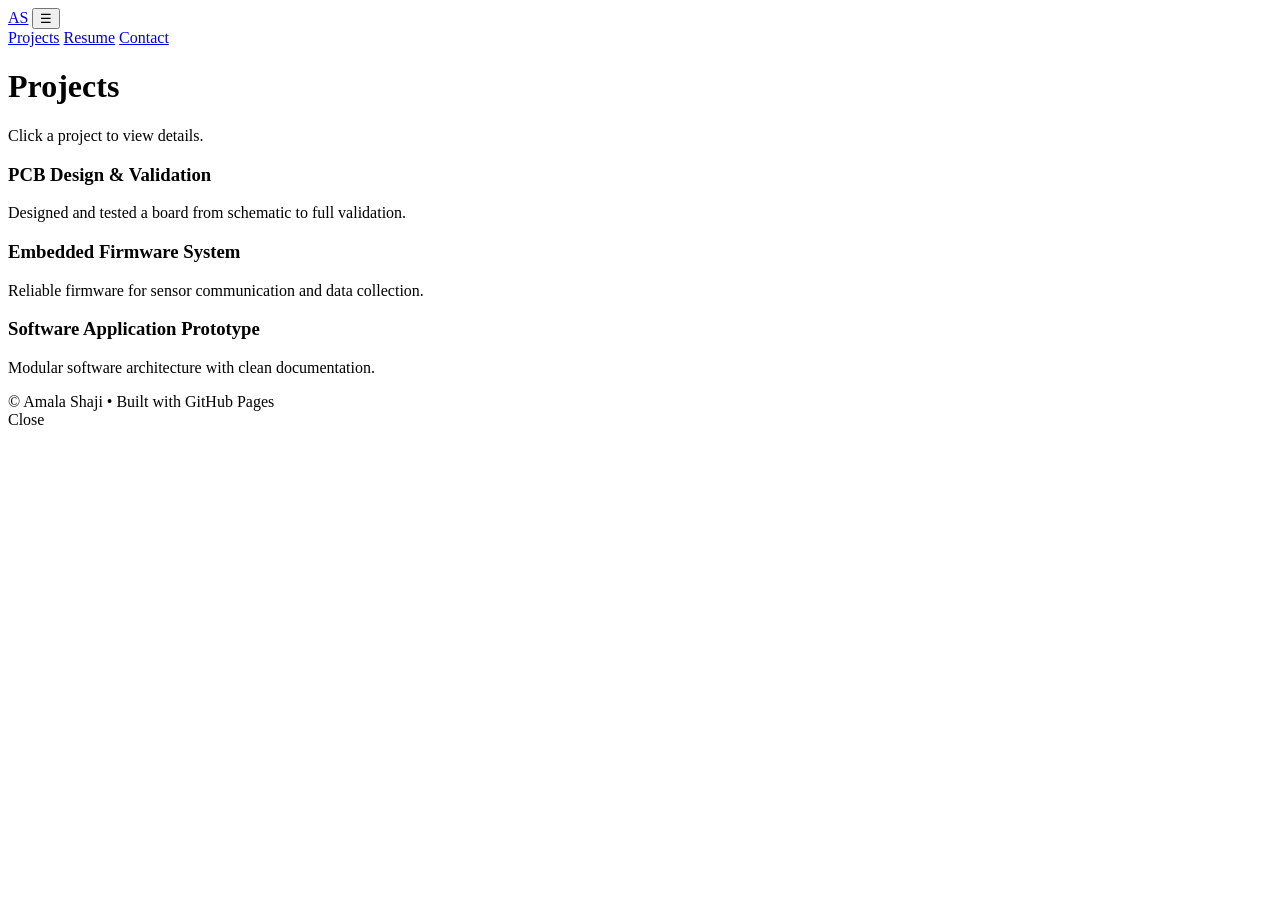
==== projects.html @ 85737dd0 "Update projects.html" ====
<!doctype html>
<html lang="en">
<head>
  <meta charset="utf-8" />
  <meta name="viewport" content="width=device-width,initial-scale=1" />
  <title>Projects | Amala Shaji</title>

  <link rel="stylesheet" href="style.css" />
</head>

<body>
  <div class="bg"></div>

  <div class="container">

    <nav class="nav">
      <a class="logo" href="index.html">AS</a>

      <button class="navToggle" id="navToggle" aria-label="Open menu" aria-expanded="false">
        ☰
      </button>

      <div class="navLinks" id="navLinks">
        <a href="projects.html" class="activeLink">Projects</a>
        <a href="resume.html">Resume</a>
        <a href="index.html#contact">Contact</a>
      </div>
    </nav>

    <h1>Projects</h1>
    <p class="sub">Click a project to view details.</p>

    <div class="grid">

      <div class="card" data-modal="pcb">
        <h3>PCB Design & Validation</h3>
        <p>Designed and tested a board from schematic to full validation.</p>
      </div>

      <div class="card" data-modal="firmware">
        <h3>Embedded Firmware System</h3>
        <p>Reliable firmware for sensor communication and data collection.</p>
      </div>

      <div class="card" data-modal="software">
        <h3>Software Application Prototype</h3>
        <p>Modular software architecture with clean documentation.</p>
      </div>

    </div>

    <footer>
      © <span id="year"></span> Amala Shaji • Built with GitHub Pages
    </footer>

  </div>

  <!-- MODAL -->
  <div class="overlay" id="overlay" aria-hidden="true">
    <div class="notepadModal" role="dialog" aria-modal="true" aria-label="Project details">
      <div class="topbar">
        <div class="dots">
          <span class="dot red"></span>
          <span class="dot yellow"></span>
          <span class="dot green"></span>
        </div>
        <div class="close" id="closeModalBtn">Close</div>
      </div>

      <div class="body" id="modalContent"></div>
    </div>
  </div>

  <script src="script.js"></script>

  <script>
    // Projects modal data
    const content = {
      pcb: `
        <h2>PCB Design & Validation</h2>
        <p>This project focused on designing a printed circuit board from schematic design to physical testing and validation.</p>
        <p><strong>Highlights</strong></p>
        <p>• Schematic design and layout planning</p>
        <p>• Hardware debugging and signal validation</p>
        <p>• Documentation of testing procedures</p>
        <p style="margin-top:14px;">
          <a class="contactlink" href="https://github.com/shajmahal" target="_blank" rel="noopener">View GitHub →</a>
        </p>
      `,
      firmware: `
        <h2>Embedded Firmware System</h2>
        <p>Developed firmware that communicates with sensors and processes real-time data.</p>
        <p><strong>Highlights</strong></p>
        <p>• Defensive coding practices</p>
        <p>• Error handling and logging</p>
        <p>• Testing and debugging workflows</p>
        <p style="margin-top:14px;">
          <a class="contactlink" href="https://github.com/shajmahal" target="_blank" rel="noopener">View GitHub →</a>
        </p>
      `,
      software: `
        <h2>Software Application Prototype</h2>
        <p>A modular application prototype designed with clean architecture and documentation.</p>
        <p><strong>Highlights</strong></p>
        <p>• Modular code structure</p>
        <p>• Clear documentation</p>
        <p>• Simple user interface design</p>
        <p style="margin-top:14px;">
          <a class="contactlink" href="https://github.com/shajmahal" target="_blank" rel="noopener">View GitHub →</a>
        </p>
      `
    };

    const overlay = document.getElementById("overlay");
    const modalContent = document.getElementById("modalContent");
    const closeBtn = document.getElementById("closeModalBtn");

    function openModal(key){
      if (!overlay || !modalContent) return;
      modalContent.innerHTML = content[key] || "<p>Project details not found.</p>";
      overlay.classList.add("active");
      overlay.setAttribute("aria-hidden", "false");
    }

    function closeModal(){
      if (!overlay) return;
      overlay.classList.remove("active");
      overlay.setAttribute("aria-hidden", "true");
    }

    document.querySelectorAll("[data-modal]").forEach(card => {
      card.addEventListener("click", () => openModal(card.dataset.modal));
    });

    closeBtn?.addEventListener("click", closeModal);

    // Click outside closes
    overlay?.addEventListener("click", (e) => {
      if (e.target === overlay) closeModal();
    });

    // ESC closes
    document.addEventListener("keydown", (e) => {
      if (e.key === "Escape") closeModal();
    });
  </script>
</body>
</html>
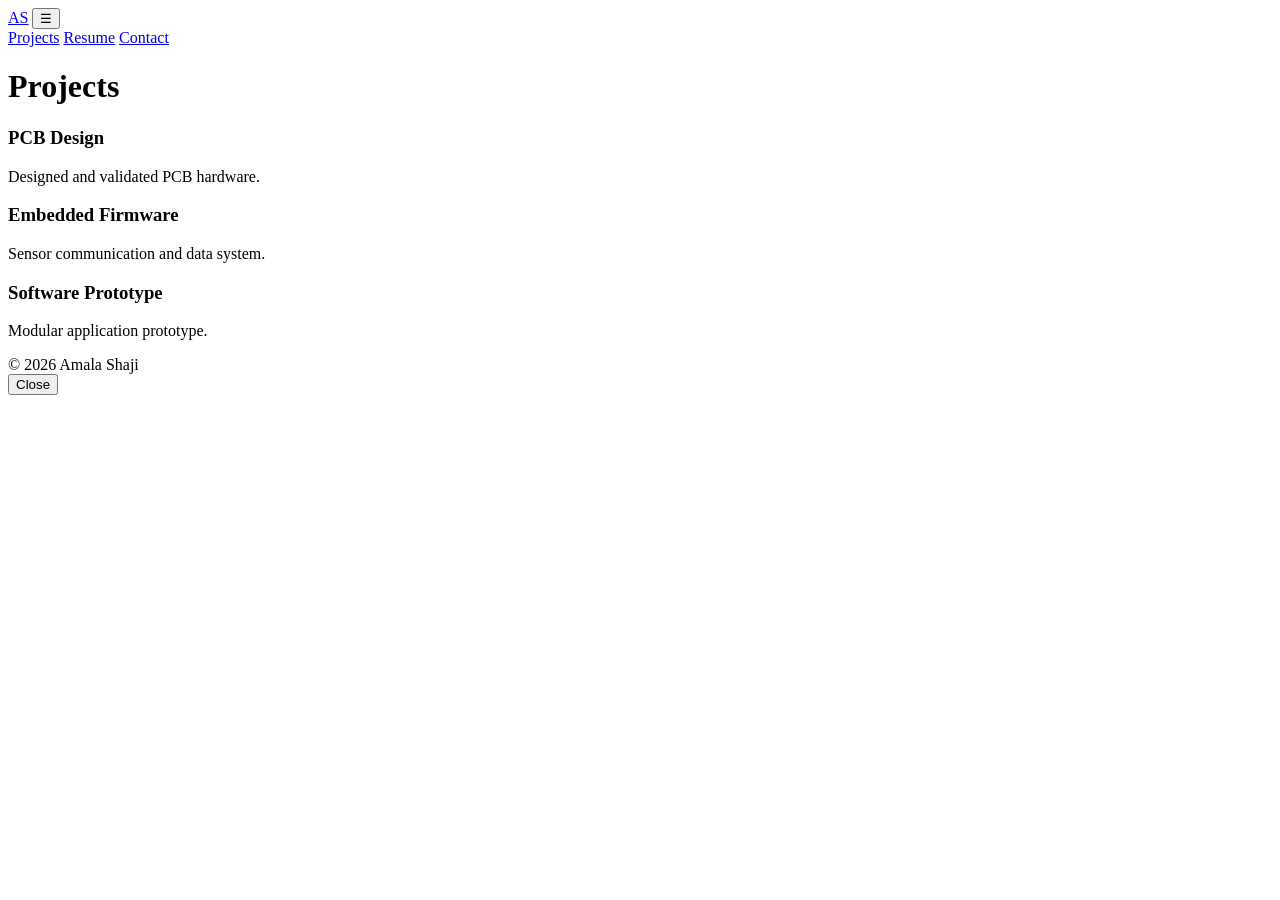
==== commit 7f4b3a65: "Update projects.html" ====
--- a/projects.html
+++ b/projects.html
@@ -1,148 +1,80 @@
-<!doctype html>
+<!DOCTYPE html>
 <html lang="en">
 <head>
-  <meta charset="utf-8" />
-  <meta name="viewport" content="width=device-width,initial-scale=1" />
-  <title>Projects | Amala Shaji</title>
-
-  <link rel="stylesheet" href="style.css" />
+<meta charset="UTF-8">
+<meta name="viewport" content="width=device-width, initial-scale=1.0">
+<title>Projects | Amala Shaji</title>
+<link rel="stylesheet" href="style.css">
 </head>
 
 <body>
-  <div class="bg"></div>
 
-  <div class="container">
+<div class="container">
 
-    <nav class="nav">
-      <a class="logo" href="index.html">AS</a>
+<nav class="nav">
 
-      <button class="navToggle" id="navToggle" aria-label="Open menu" aria-expanded="false">
-        ☰
-      </button>
+<a class="logo" href="index.html">AS</a>
 
-      <div class="navLinks" id="navLinks">
-        <a href="projects.html" class="activeLink">Projects</a>
-        <a href="resume.html">Resume</a>
-        <a href="index.html#contact">Contact</a>
-      </div>
-    </nav>
+<button id="navToggle" class="navToggle">☰</button>
 
-    <h1>Projects</h1>
-    <p class="sub">Click a project to view details.</p>
+<div id="navLinks" class="navLinks">
+<a href="projects.html">Projects</a>
+<a href="resume.html">Resume</a>
+<a href="index.html#contact">Contact</a>
+</div>
 
-    <div class="grid">
+</nav>
 
-      <div class="card" data-modal="pcb">
-        <h3>PCB Design & Validation</h3>
-        <p>Designed and tested a board from schematic to full validation.</p>
-      </div>
+<h1>Projects</h1>
 
-      <div class="card" data-modal="firmware">
-        <h3>Embedded Firmware System</h3>
-        <p>Reliable firmware for sensor communication and data collection.</p>
-      </div>
+<div class="grid">
 
-      <div class="card" data-modal="software">
-        <h3>Software Application Prototype</h3>
-        <p>Modular software architecture with clean documentation.</p>
-      </div>
+<div class="card" onclick="openModal('pcb')">
+<h3>PCB Design</h3>
+<p>Designed and validated PCB hardware.</p>
+</div>
 
-    </div>
+<div class="card" onclick="openModal('firmware')">
+<h3>Embedded Firmware</h3>
+<p>Sensor communication and data system.</p>
+</div>
 
-    <footer>
-      © <span id="year"></span> Amala Shaji • Built with GitHub Pages
-    </footer>
+<div class="card" onclick="openModal('software')">
+<h3>Software Prototype</h3>
+<p>Modular application prototype.</p>
+</div>
 
-  </div>
+</div>
 
-  <!-- MODAL -->
-  <div class="overlay" id="overlay" aria-hidden="true">
-    <div class="notepadModal" role="dialog" aria-modal="true" aria-label="Project details">
-      <div class="topbar">
-        <div class="dots">
-          <span class="dot red"></span>
-          <span class="dot yellow"></span>
-          <span class="dot green"></span>
-        </div>
-        <div class="close" id="closeModalBtn">Close</div>
-      </div>
+<footer>
+© <span id="year"></span> Amala Shaji
+</footer>
 
-      <div class="body" id="modalContent"></div>
-    </div>
-  </div>
+</div>
 
-  <script src="script.js"></script>
+<div id="overlay" class="overlay">
 
-  <script>
-    // Projects modal data
-    const content = {
-      pcb: `
-        <h2>PCB Design & Validation</h2>
-        <p>This project focused on designing a printed circuit board from schematic design to physical testing and validation.</p>
-        <p><strong>Highlights</strong></p>
-        <p>• Schematic design and layout planning</p>
-        <p>• Hardware debugging and signal validation</p>
-        <p>• Documentation of testing procedures</p>
-        <p style="margin-top:14px;">
-          <a class="contactlink" href="https://github.com/shajmahal" target="_blank" rel="noopener">View GitHub →</a>
-        </p>
-      `,
-      firmware: `
-        <h2>Embedded Firmware System</h2>
-        <p>Developed firmware that communicates with sensors and processes real-time data.</p>
-        <p><strong>Highlights</strong></p>
-        <p>• Defensive coding practices</p>
-        <p>• Error handling and logging</p>
-        <p>• Testing and debugging workflows</p>
-        <p style="margin-top:14px;">
-          <a class="contactlink" href="https://github.com/shajmahal" target="_blank" rel="noopener">View GitHub →</a>
-        </p>
-      `,
-      software: `
-        <h2>Software Application Prototype</h2>
-        <p>A modular application prototype designed with clean architecture and documentation.</p>
-        <p><strong>Highlights</strong></p>
-        <p>• Modular code structure</p>
-        <p>• Clear documentation</p>
-        <p>• Simple user interface design</p>
-        <p style="margin-top:14px;">
-          <a class="contactlink" href="https://github.com/shajmahal" target="_blank" rel="noopener">View GitHub →</a>
-        </p>
-      `
-    };
+<div class="modal">
 
-    const overlay = document.getElementById("overlay");
-    const modalContent = document.getElementById("modalContent");
-    const closeBtn = document.getElementById("closeModalBtn");
+<div class="modalTop">
 
-    function openModal(key){
-      if (!overlay || !modalContent) return;
-      modalContent.innerHTML = content[key] || "<p>Project details not found.</p>";
-      overlay.classList.add("active");
-      overlay.setAttribute("aria-hidden", "false");
-    }
+<div class="dots">
+<span class="dot red"></span>
+<span class="dot yellow"></span>
+<span class="dot green"></span>
+</div>
 
-    function closeModal(){
-      if (!overlay) return;
-      overlay.classList.remove("active");
-      overlay.setAttribute("aria-hidden", "true");
-    }
+<button onclick="closeModal()">Close</button>
 
-    document.querySelectorAll("[data-modal]").forEach(card => {
-      card.addEventListener("click", () => openModal(card.dataset.modal));
-    });
+</div>
 
-    closeBtn?.addEventListener("click", closeModal);
+<div id="modalContent"></div>
 
-    // Click outside closes
-    overlay?.addEventListener("click", (e) => {
-      if (e.target === overlay) closeModal();
-    });
+</div>
 
-    // ESC closes
-    document.addEventListener("keydown", (e) => {
-      if (e.key === "Escape") closeModal();
-    });
-  </script>
+</div>
+
+<script src="script.js"></script>
+
 </body>
 </html>
